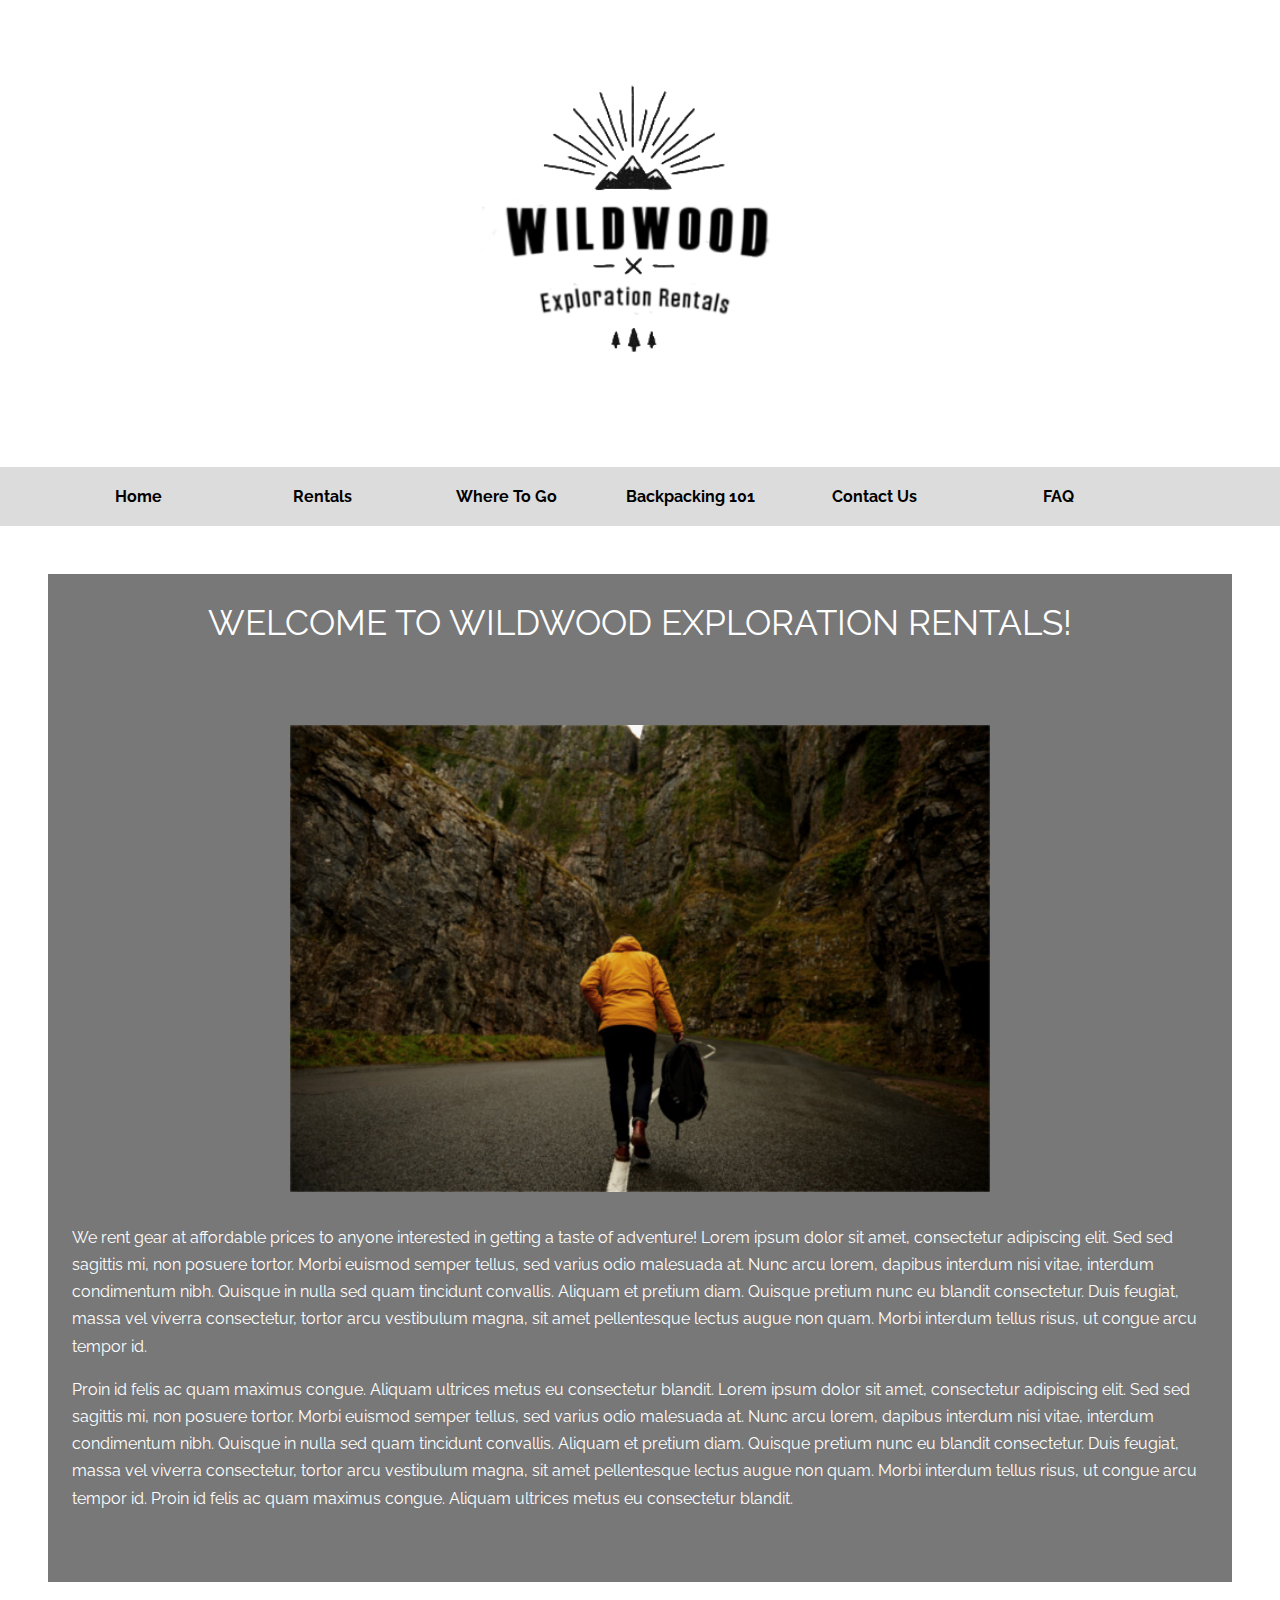
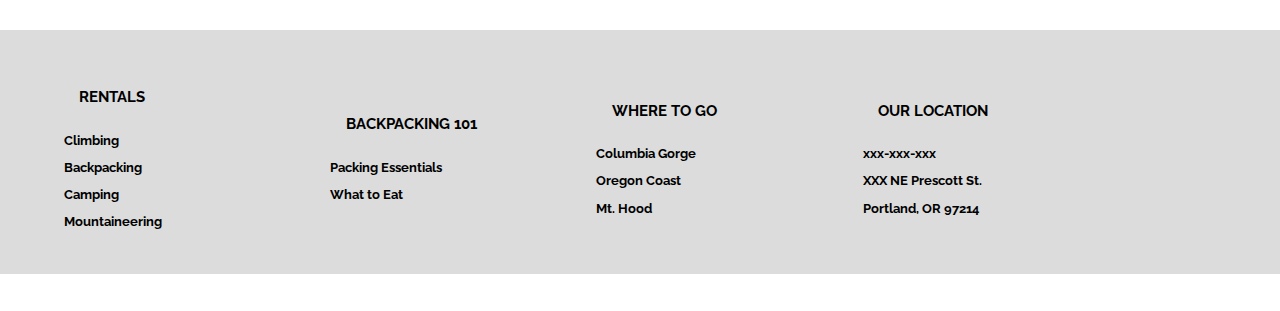
==== index.html @ 1b24184e "first commit" ====
<!DOCTYPE html>

<!--
File Name: index.html
Date: 05/20/16
Programmer: Betsy Gascon
-->

<html lang="en">
    
    <head>
        <meta name="viewport" content="width=device-width, initial-scale=1">
        <meta charset="UTF-8">
        <meta name="description" content="">
        <meta name="keywords" content="">
        <meta name="author" content="Betsy Gascon">
        <title> Wildwood Exploration Rentals</title>
        <link href='https://fonts.googleapis.com/css?family=Raleway' rel='stylesheet' type='text/css'>
        <link href="assets/css/reset.css" rel="stylesheet" type="text/css">
        <link href="assets/css/style.css" rel="stylesheet" type="text/css">
    </head>
    
    <body>
        
        <header>
            <img src="assets/images/logo.png" alt="Wildwood Exploration Rental Logo" title="Wildwood Exploration Rental Logo">
        </header>
        
        <nav>
            <ul>
            <!-- navigation bar -->
                <li><a href="index.html">Home</a></li>
                <li><a href="rentals.html">Rentals</a>
            <!-- First tier navigation -->
                    <ul>
                        <li><a href="#">Climbing</a></li>
                        <li><a href="#">Backpacking</a></li>
                        <li><a href="#">Camping</a></li>
                        <li><a href="#">Mountaineering</a></li>
                    </ul>
                </li>
                <li><a href="where.html">Where To Go</a></li>
                <li><a href="bp101.html">Backpacking 101</a></li>
                <li><a href="contact.html">Contact Us</a></li>
                <li><a href="faq.html">FAQ</a></li>
            </ul>
        </nav>
        
        <main>
            <section id="intro">
            
                <h1>Welcome to WildWood Exploration Rentals!</h1>
                
                <img src="assets/images/man-exploring.jpg" alt="man exploring" title="man exploring">
                
                <p>We rent gear at affordable prices to anyone interested in getting a taste of adventure! Lorem ipsum dolor sit amet, consectetur adipiscing elit. Sed sed sagittis mi, non posuere tortor. Morbi euismod semper tellus, sed varius odio malesuada at. Nunc arcu lorem, dapibus interdum nisi vitae, interdum condimentum nibh. Quisque in nulla sed quam tincidunt convallis. Aliquam et pretium diam. Quisque pretium nunc eu blandit consectetur. Duis feugiat, massa vel viverra consectetur, tortor arcu vestibulum magna, sit amet pellentesque lectus augue non quam. Morbi interdum tellus risus, ut congue arcu tempor id. </p>
                
               <p> Proin id felis ac quam maximus congue. Aliquam ultrices metus eu consectetur blandit. Lorem ipsum dolor sit amet, consectetur adipiscing elit. Sed sed sagittis mi, non posuere tortor. Morbi euismod semper tellus, sed varius odio malesuada at. Nunc arcu lorem, dapibus interdum nisi vitae, interdum condimentum nibh. Quisque in nulla sed quam tincidunt convallis. Aliquam et pretium diam. Quisque pretium nunc eu blandit consectetur. Duis feugiat, massa vel viverra consectetur, tortor arcu vestibulum magna, sit amet pellentesque lectus augue non quam. Morbi interdum tellus risus, ut congue arcu tempor id. Proin id felis ac quam maximus congue. Aliquam ultrices metus eu consectetur blandit.</p>
                
                <br>
                <br>
            </section>
            
            
        </main>
        
        <footer>
            <div>
                <h4><a href="rentals.html">Rentals</a></h4>
                    <ul>
                        <li><a href="#">Climbing</a></li>
                        <li><a href="#">Backpacking</a></li>
                        <li><a href="#">Camping</a></li>
                        <li><a href="#">Mountaineering</a></li>
                    </ul>
            </div>
            <div>
                <h4><a href="bp101.html">Backpacking 101</a></h4>
                    <ul>
                        <li><a href="bp101.html#packing">Packing Essentials</a></li>
                        <li><a href="bp101.html#food">What to Eat</a></li>
                    </ul>
            </div>
            <div>
                <h4><a href="where.html">Where To Go</a></h4>
                    <ul>
                        <li><a href="where.html#gorge">Columbia Gorge</a></li>
                        <li><a href="where.html#coast">Oregon Coast</a></li>
                        <li><a href="where.html#hood">Mt. Hood</a></li>
                    </ul>
            </div>
            <div>
                <h4>Our Location</h4>
                <ul>
                    <li>xxx-xxx-xxx</li>
                    <li>XXX NE Prescott St.<br>
                            Portland, OR 97214
                    </li>
                </ul>
            </div>
            <div>
                <a href="index.html"><img src="assets/images/logo.png" alt="Wildwood Exploration Rental Logo" title="Wildwood Exploration Rental Logo"></a>
            </div>
            
        </footer>
            <p id="copyright">Copyright &copy; Betsy Gascon 2016</p>
        
    </body>

</html>
---- assets/css/style.css ----
File Name: style.css
Date: 05/17/2016
Programmer: Betsy Gascon
*/
/*********** MOBILE STYLESHEET ***********/


* {
  box-sizing: border-box;
}
body {
  font-family: 'Raleway', sans-serif;
  font-size: 14px;
  line-height: 1.7em;
  color: white;
  background-image: url(../images/tablet-bg.jpg);
  background-attachment: fixed;
  background-size: cover;
}
header {
  padding-top: 1em;
  padding-bottom: 1em;
}
header img {
  max-width: 100%;
}
header p {
  font-style: italic;
  font-size: 1.5em;
  display: block;
  text-align: center;
}
h1,
h2,
h3,
h4,
h5,
h6 {
  padding: 1em;
  text-transform: uppercase;
}
h1 {
  font-size: 1.5em;
  text-align: center;
}
h2 {
  font-size: 1.3em;
}
h3 {
  font-size: 1.2em;
}
h4 {
  font-size: 1.2em;
}
p {
  padding-bottom: 1em;
}
img {
  display: block;
  width: 90%;
  margin: 0 auto;
  padding-bottom: 2em;
}
nav {
  background-color: gainsboro;
}
nav ul {
  padding: 0;
  list-style: none;
  position: relative;
}
nav ul li {
  text-align: center;
  margin: 0 auto;
  padding: 0;
  display: block;
}
nav ul ul {
  display: none;
}
nav a {
  display: block;
  padding: 1em 0 1em 0;
  text-decoration: none;
  font-weight: bold;
  min-width: 170px;
  color: black;
  border-bottom: 1px solid floralwhite;
}
nav a:hover {
  background-color: #767676;
}
main {
  padding: .5em;
}
main p {
  padding-left: 1em;
  padding-right: 1em;
}
main ul {
  padding-bottom: 1em;
}
main ul li {
  list-style-type: disc;
  margin-left: 4em;
}
section {
  background-color: rgba(86, 86, 86, 0.8);
  padding-left: .5em;
  padding-right: .5em;
}
div {
  display: block;
  align-content: center;
}
section div,
footer div {
  padding-top: 1em;
  padding-bottom: 1em;
}
footer {
  font-size: .8em;
  font-weight: bold;
  color: black;
  background-color: gainsboro;
}
footer a {
  text-decoration: none;
  font-weight: bold;
  color: black;
}
footer div {
  border-bottom: 1px solid floralwhite;
  display: block;
  padding-left: 3em;
}
footer div:last-of-type {
  display: none;
}
#movie {
  text-align: center;
}
iframe {
  border: 0;
  max-width: 100%;
  margin: 0 auto;
}
.headline {
  display: none;
}
#copyright {
  padding: .5em;
  display: block;
  font-size: .6em;
  font-style: italic;
  text-align: center;
}
p#response {
  font-weight: bold;
  color: deepskyblue;
  padding: 1em;
  margin: 0 1em 1em 1em;
  border: solid 1px deepskyblue;
  text-align: center;
}
/* style for photo slider */
#slider {
  padding: 0;
  margin: 0 auto;
}
#slider ul li {
  list-style-type: none;
  margin-left: 0;
}
#slider img {
  max-width: none;
  padding: 0;
}
.jsOff ul.bjqs {
  display: block;
}
.jsOff ul.bjqs li {
  margin-bottom: 1em;
}
ul.bjqs li {
  position: relative;
}
ul.bjqs li .headline {
  background: rgba(0, 0, 0, 0.5);
  left: 0;
  padding: 1em 2em 1em 3em;
  position: absolute;
  top: 2em;
  z-index: 9999;
}
.headline h2 {
  color: white;
  font-size: 2em;
  line-height: 1.125;
}
.headline p {
  line-height: 1.5;
}
.bjqs img {
  height: auto;
  max-width: 100%;
}
.bjqs-prev a,
.bjqs-next a {
  background: rgba(0, 0, 0, 0.5);
  color: white;
  padding: 1em;
  text-decoration: none;
}
ol.bjqs-markers {
  margin: 1em 0;
}
ol.bjqs-markers li {
  border: 1px solid black;
  border-radius: 50%;
  display: inline-block;
  line-height: 1;
  margin: 0 2px;
  padding: 1px;
}
ol.bjqs-markers li a {
  background: rgba(0, 0, 0, 0.5);
  border-radius: 50%;
  display: block;
  height: 0.6em;
  overflow: hidden;
  text-indent: -9999em;
  width: 0.6em;
}
ol.bjqs-markers li.active-marker a {
  background: #a0d468;
}
/* style for faq page */
dt {
  font-size: 1.5em;
  font-weight: bold;
  line-height: 1.125;
  margin: 0 0 1.125em 0;
}
.jsOn dt {
  cursor: pointer;
}
.jsOn dt:before {
  border: 0.5em solid;
  border-color: transparent transparent transparent #f2eeef;
  content: '';
  display: inline-block;
  height: 0;
  margin-right: 0.5em;
  vertical-align: middle;
  width: 0;
}
.jsOn dt.open:before {
  border-color: #f2eeef transparent transparent transparent;
  border-bottom-width: 0;
}
.jsOn dt:hover {
  color: deepskyblue;
}
.jsOn dt:hover:before {
  border-left-color: deepskyblue;
}
.jsOn dt.open:hover:before {
  border-left-color: transparent;
  border-top-color: deepskyblue;
}
dd {
  margin-left: 3.375em;
}
.content dd p {
  margin-top: 0;
}
.jsOn dd {
  display: none;
}
/* Form styles */
form#contact {
  padding: 2em 0 3em 0;
}
form#contact input {
  line-height: 2em;
  width: 100%;
}
form#contact input[type="submit"] {
  width: 50%;
}
form#contact textarea {
  width: 100%;
}


/*********** TABLET STYLESHEET ***********/


@media only screen and (min-width: 481px) {
  body {
    font-size: 16px;
    background-image: url(../images/tablet-bg.jpg);
    background-size: cover;
  }
  main,
  header {
    padding: 1em;
    margin: 1em;
  }
  main img {
    max-width: 60%;
  }
  header {
    margin: 2em;
  }
  header img {
    max-width: 40%;
  }
  nav a {
    border-bottom: none;
    min-width: 140px;
  }
  nav ul {
    margin-left: 2em;
  }
  nav ul li {
    display: inline-block;
    text-align: center;
    margin: 0 auto;
    padding: 0;
  }
  section div,
  footer div {
    padding: 1em;
  }
  footer div img {
    display: flex;
    float: right;
    max-width: 80%;
  }
  #middle,
  footer {
    display: flex;
  }
  iframe {
    min-width: 60%;
    max-width: 90%;
  }
  form#contact input {
    width: 50%;
  }
  form#contact input[type="submit"] {
    width: 20%;
  }
  form#contact textarea {
    width: 50%;
  }
}


/*********** DESKTOP STYLESHEET ***********/


@media only screen and (min-width: 1023px) {
  body {
    background-image: url(../images/bg_image2.jpg);
    background-size: cover;
  }
  header,
  main,
  footer {
    padding: 2em;
  }
  header {
    margin: 3em;
  }
  h1 {
    font-size: 2.2em;
    padding-bottom: 2.5em;
  }
  nav a {
    min-width: 180px;
  }
  nav ul {
    margin-left: 3em;
  }
  nav ul ul {
    display: none;
    position: absolute;
    top: 100%;
    margin-left: -90px;
  }
  nav ul li:hover > ul {
    display: inherit;
  }
  nav ul ul li {
    min-width: 180px;
    display: list-item;
    position: relative;
    background-color: gainsboro;
  }
  footer {
    padding-left: 4em;
  }
  footer div {
    min-width: 20%;
    border: none;
  }
  footer div img {
    max-width: 65%;
  }
  iframe {
    width: 640px;
    height: 360px;
  }
  form#contact {
    padding-left: 5em;
  }
  .headline {
    display: inherit;
  }
}
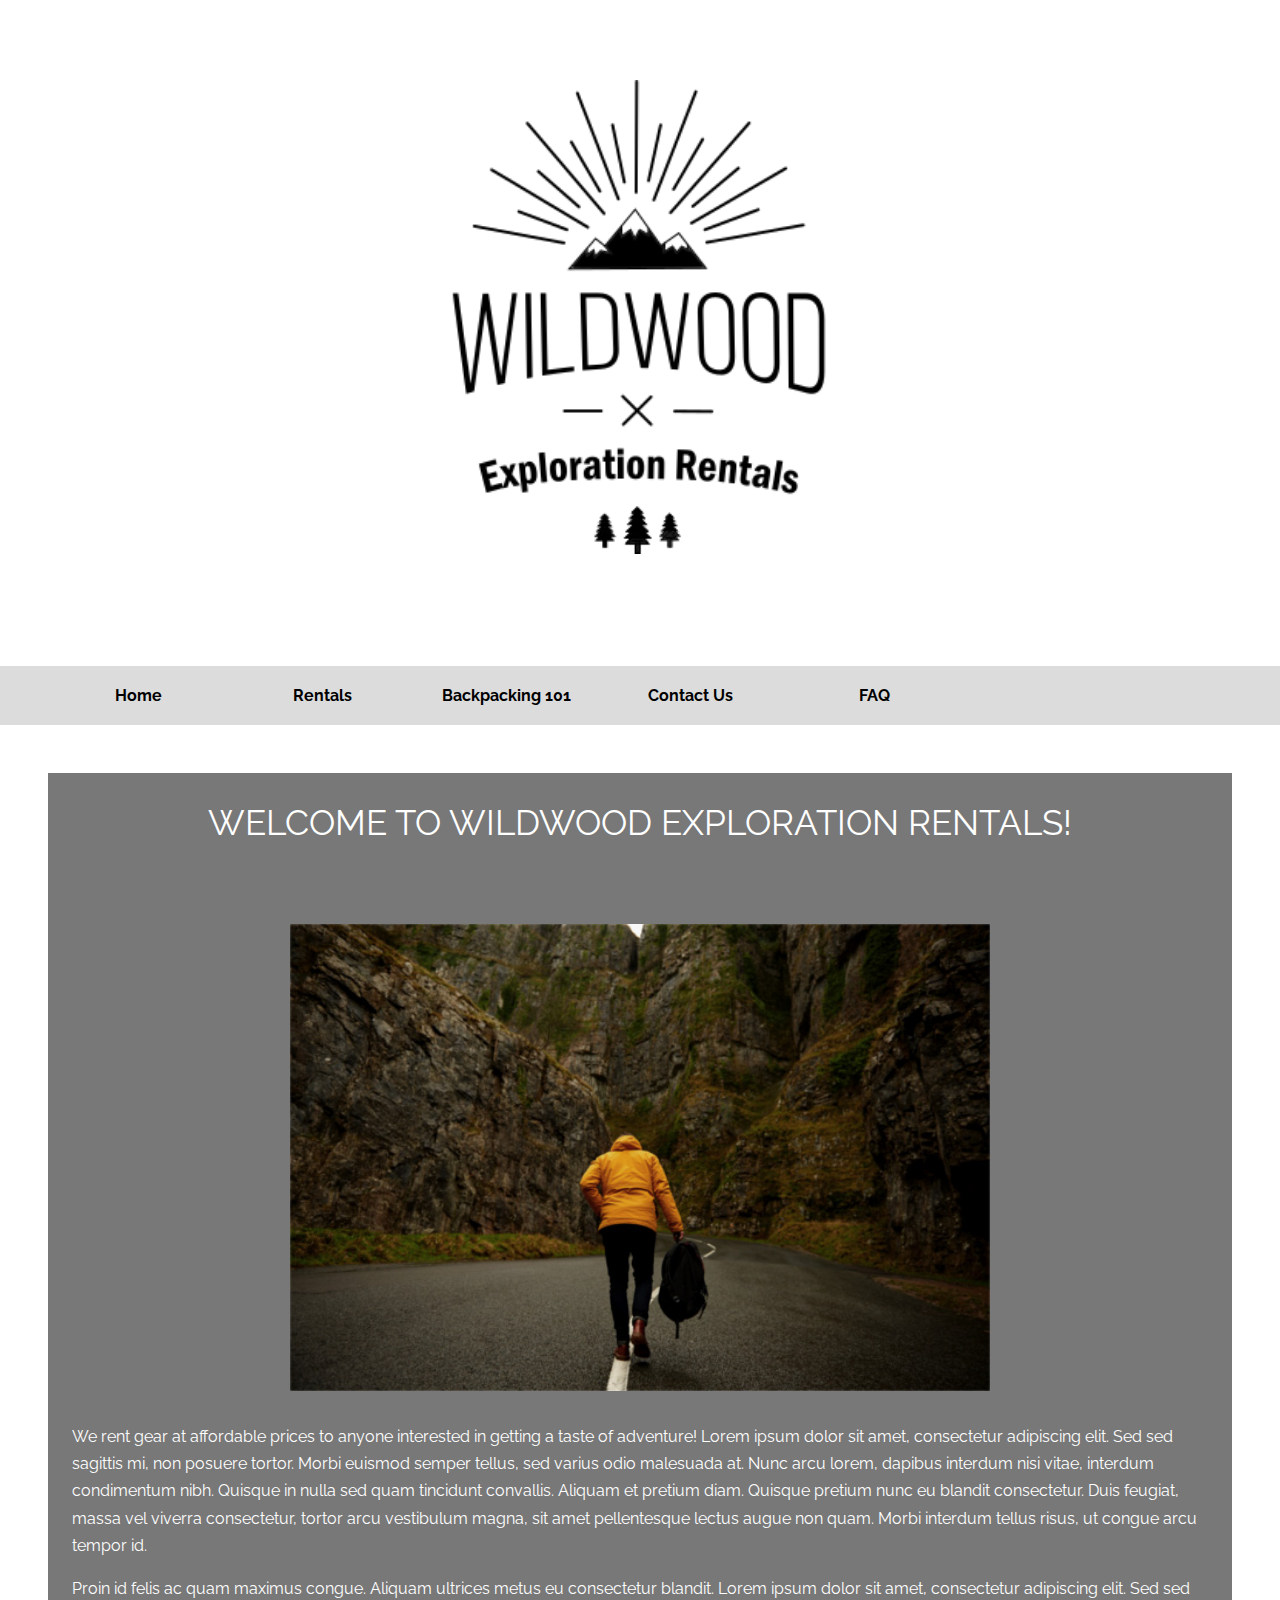
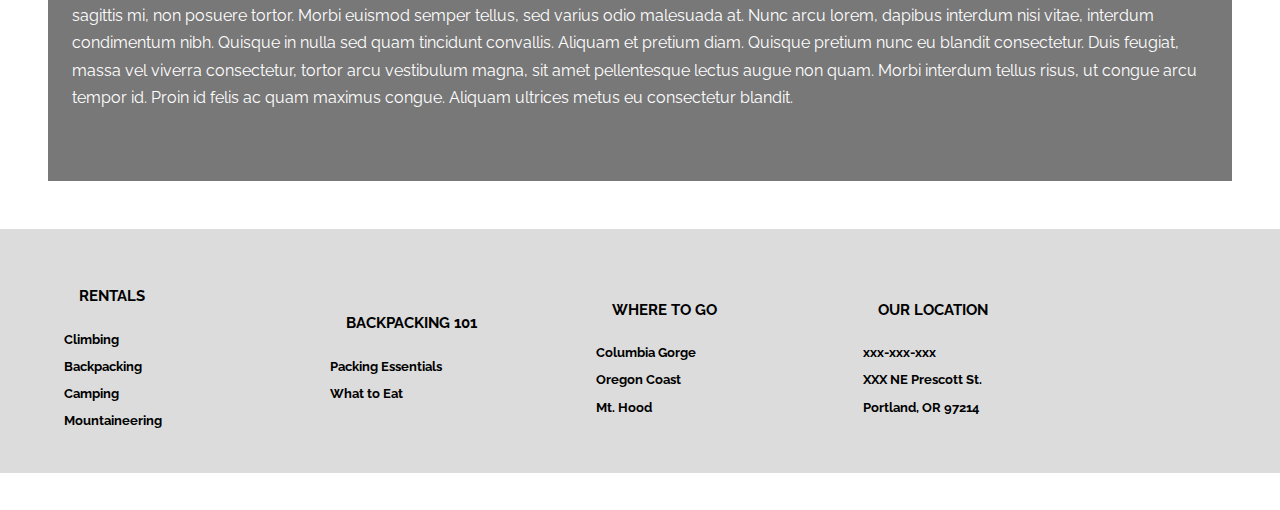
==== commit cb7d1505: "updated navigation for all html files" ====
--- a/index.html
+++ b/index.html
@@ -39,7 +39,6 @@
                         <li><a href="#">Mountaineering</a></li>
                     </ul>
                 </li>
-                <li><a href="where.html">Where To Go</a></li>
                 <li><a href="bp101.html">Backpacking 101</a></li>
                 <li><a href="contact.html">Contact Us</a></li>
                 <li><a href="faq.html">FAQ</a></li>
